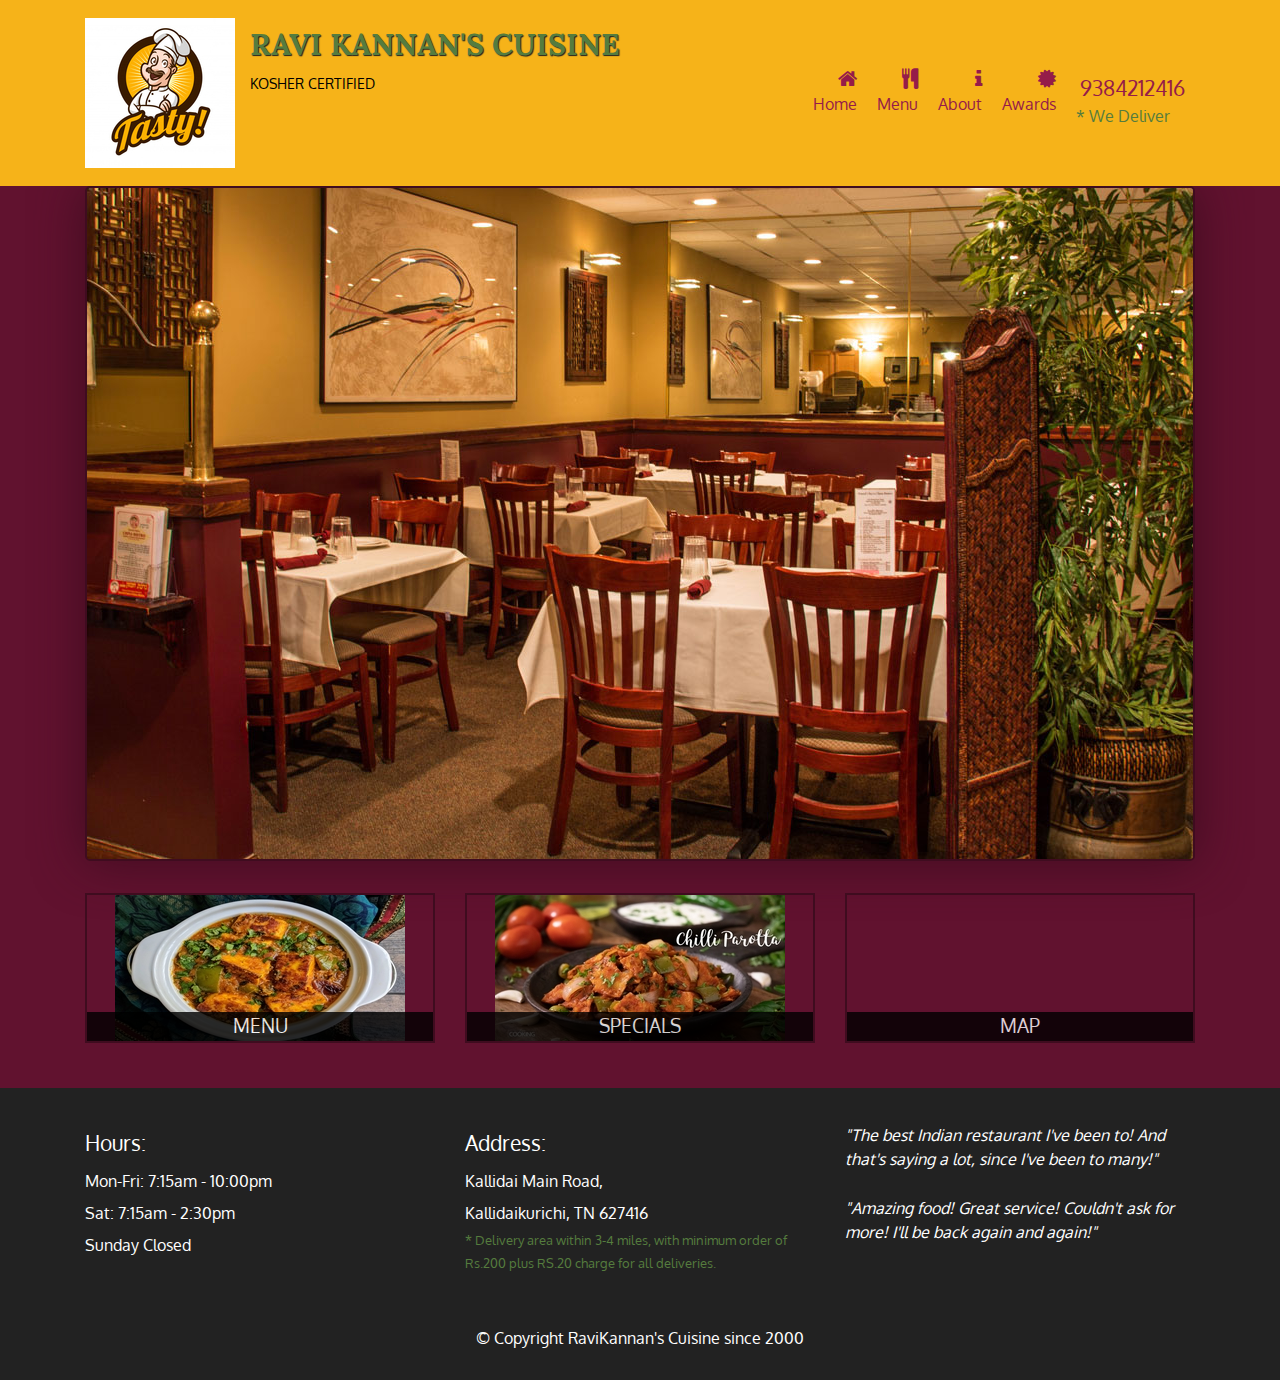
==== bootstraptry/index.html @ 2a209a20 "Restaurant" ====
<!doctype html>
  <html lang="en">
    <head>
      <meta charset="utf-8">
      <meta http-equiv="X-UA-Compatible" content="IE=edge">
      <meta name="viewport" content="width=device-width, initial-scale=1">
      <title>RaviKannan's Restaurant</title>
      <link rel="stylesheet" href="css/bootstrap.min.css">
      <link rel="stylesheet" href="css/styles.css">
      <link href="https://fonts.googleapis.com/css2?family=Oxygen:wght@300;400;700&display=swap" rel="stylesheet">
      <link href="https://fonts.googleapis.com/css2?family=Lora:ital,wght@0,400;0,500;0,600;0,700;1,400;1,500;1,600;1,700&display=swap" rel="stylesheet">
      <link href="https://maxcdn.bootstrapcdn.com/font-awesome/4.7.0/css/font-awesome.min.css" rel="stylesheet">
      





    </head>
    <body>
      <header>
      <nav id="header-nav" class="navbar navbar-expand-lg navbar-light navbar-default">
          <div class="container">
              <div class="navbar-header"> 
                <a href="index.html" class="float-left d-none d-sm-block">
                  <div id="logo-img" alt="Logo image"></div>
                </a>
              
                <div class="navbar-brand">
                  <a href="index.html"><h1>Ravi Kannan's Cuisine</h1></a>
                   <p>
                      <span>Kosher Certified</span>
                   </p>
                </div>



                <button class="navbar-toggler" type="button" data-toggle="collapse" data-target="#navbarSupportedContent" aria-controls="navbarSupportedContent" aria-expanded="false" aria-label="Toggle navigation">
                        <span class="navbar-toggler-icon"></span>
                </button>
            </div>

            <div id="navbarSupportedContent" class="collapse navbar-collapse">
               <ul id="nav-list" class="nav navbar-nav ml-auto">
                <li>
                  <a href="index.html">
                    <span class="fa fa-home"></span><br class="d-none d-sm-block"> Home</a>
                </li>

                <li>
                  <a href="menu-categories.html">
                    <span class="fa fa-cutlery"></span><br class="d-none d-sm-block"> Menu</a>
                </li>
                <li>
                  <a href="#">
                    <span class="fa fa-info"></span><br class="d-none d-sm-block">About</a>
                </li>
                <li>
                  <a href="#">
                    <span class="fa fa-certificate"></span><br class="d-none d-sm-block">  Awards</a>
                </li>
                <li id="phone" class="hidden-xs">
                  <a href="tel:9384212416">
                    <span>9384212416</span></a><div>* We Deliver</div>
                </li>
              </ul><!-- #nav-list -->
            </div><!-- .collapse .navbar-collapse -->
          </div><!-- .container -->
        </nav><!-- #header-nav -->
      </header>


      <div id="call-btn" class="d-md-none d-lg-none d-xl-none">
        <a class="btn" href="tel:9384212416">
        <span class="fa fa-phone"></span>
        9384212416
        </a>
      </div>
      <div id="xs-deliver" class="text-centered  d-md-none d-lg-none d-xl-none">* We Deliver</div>

            <div id="main-content" class="container">

                <div class="jumbotron">
                  <img src="jumbotron_768.jpg" class="img-fluid d-none ">
                </div>

                <div id="home-tiles" class="row">

                <div class="col-md-4 col-sm-6 col-xs-12">
                  <a href="menu-categories.html"><div id="menu-tile"><span>menu</span></div></a>
                </div>

                <div class="col-md-4 col-sm-6 col-xs-12">
                <a href="specials.html"><div id="specials-tile"><span>specials</span></div></a>
                </div>

                <div class="col-md-4 col-sm-12 col-xs-12">
                  <a href="https://goo.gl/maps/s7agaTr7VM5bQsrz5" target="_blank">
                    <div id="map-tile">
                        <iframe src="https://www.google.com/maps/embed?pb=!1m18!1m12!1m3!1d3944.046545087265!2d77.45942231473205!3d8.687123893758484!2m3!1f0!2f0!3f0!3m2!1i1024!2i768!4f13.1!3m3!1m2!1s0x3b043930d9648a93%3A0xe1a7031421d73d0a!2sRavi%20Kannan%20Hotel!5e0!3m2!1sen!2sin!4v1594219904442!5m2!1sen!2sin" width="100%" height="150" frameborder="0" style="border:0;" allowfullscreen="" aria-hidden="false" tabindex="0"></iframe>
                      <span>map</span>
                    </div>
                  </a>
                </div>

            </div><!-- End of #home-tiles -->
        </div><!-- End of #main-content -->

        <footer class="panel-footer">
    <div class="container">
      <div class="row">
        <section id="hours" class="col-sm-4">
          <span>Hours:</span><br>
          Mon-Fri: 7:15am - 10:00pm<br>
          Sat: 7:15am - 2:30pm<br>
          Sunday Closed
          <hr class=" d-block d-sm-none">
        </section>
        <section id="address" class="col-sm-4">
          <span>Address:</span><br>
          Kallidai Main Road,<br>
          Kallidaikurichi, TN 627416
          <p>* Delivery area within 3-4 miles, with minimum order of Rs.200 plus RS.20 charge for all deliveries.</p>
          <hr class="d-block d-sm-none">
        </section>
        <section id="testimonials" class="col-sm-4">
          <p>"The best Indian restaurant I've been to! And that's saying a lot, since I've been to many!"</p>
          <p>"Amazing food! Great service! Couldn't ask for more! I'll be back again and again!"</p>
        </section>
      </div>
      <div class="text-center">&copy; Copyright RaviKannan's Cuisine since 2000</div>
    </div>
  </footer>

        

    


    


      

    
    <!-- jQuery (Bootstrap JS plugins depend on it) -->
    <script src="js/jquery-3.5.1.min.js"></script>
    <script src="js/bootstrap.min.js"></script>
    <script src="js/script.js"></script>
  </body>
  </html>
---- bootstraptry/css/styles.css ----
body{
	font-size: 16px;
	color: #fff;
  background-color: #61122f;
  font-family: 'Oxygen', sans-serif;
}

/***HEADER***/

#header-nav {
  background-color: #f6b319;
  border-radius: 0;
  border: 0;
}
#logo-img {
  background: url("logo1.jpg") no-repeat;
  width: 150px;
  height: 150px;
  margin: 10px 15px 10px 0;
}
.navbar-brand {
  padding-top: 25px;
}

.navbar-brand h1 { /* Restaurant name */
  font-family: 'Lora', serif;
  color: #557c3e;
  font-size: 1.5em;
  text-transform: uppercase;
  font-weight: bold;
  text-shadow: 1px 1px 1px #222;
  margin-top: 0;
  margin-bottom: 0;
  line-height: .75;
}
.navbar-brand a:hover, a:focus {
  text-decoration: none;
}
.navbar-brand p { /* Kosher cert */
  color: #000;
  text-transform: uppercase;
  font-size: .7em;
  margin-top: 15px;
}
.navbar-brand p span { /* Star-K */
  vertical-align: middle;
}
#nav-list {
  margin-top: 10px;
  text-align: right;
}
#nav-list a {
  color: #951C49;
  text-align: center;
}
#nav-list a:hover {
  background: #E7E7E7;
}
#nav-list a span {
  font-size: 1.3em;
}

#phone {
  margin-top: 5px;
}
#phone a { /* Phone number */
  text-align: right;
  padding-bottom: 0;
}
#phone div { /* We Deliver */
  color: #557c3e;
  text-align: right;
  padding-right: 15px;
}
.navbar-nav>li{
	margin-left:10px;
  margin-right:10px;
}
.navbar-header button.navbar-toggler {
  border: 1px solid #61122f;
}
.navbar-header button.navbar-toggle {
  clear: both;
  margin-top: -30px;
}

/***** END OF HEADER **********/

  /* FOOTER */
.panel-footer {
  margin-top: 30px;
  padding-top: 35px;
  padding-bottom: 30px;
  background-color: #222;
  border-top: 0;
}
.panel-footer .row {
  margin-bottom: 35px;
}
#hours, #address {
  line-height: 2;
}
#hours > span, #address > span {
  font-size: 1.3em;
}
#address p {
  color: #557c3e;
  font-size: .8em;
  line-height: 1.8;
}
#testimonials {
  font-style: italic;
}
#testimonials p:nth-child(2) {
  margin-top: 25px;
}
/* END FOOTER */


/***********HOME PAGE ***********/
.container .jumbotron {
  box-shadow: 0 0 50px #3F0C1F;
  border: 2px solid #3F0C1F;
}

	#menu-tile, #specials-tile, #map-tile {
  height: 150px;
  width: 100%;
  margin-bottom: 15px;
  position: relative;
  border: 2px solid #3F0C1F;
 
}
#menu-tile:hover, #specials-tile:hover, #map-tile:hover {
  box-shadow: 0 1px 5px 1px #cccccc;
}
#menu-tile {
background: url('menutile.jpg') no-repeat;
  background-position: center;

}
#specials-tile {
  background: url('chilliparotta.jpg') no-repeat;
  background-position: center;
}
#menu-tile span, #specials-tile span, #map-tile span {
  position: absolute;
  bottom: 0;
  right: 0;
  width: 100%;
  text-align: center;
  font-size: 1.2em;
  text-transform: uppercase;
  background-color: #000;
  color: #fff;
  opacity: .8;
}
/* END HOME PAGE */

/* MENU CATEGORIES PAGE */
.category-tile { 
  position: relative;
  border: 2px solid #3F0C1F;
  overflow: hidden;
  width: 266px;
  height: 200px;
  margin: 0px auto 15px;
}
.category-tile span {
  position: absolute;
  bottom: 0;
  right: 0;
  width: 100%;
  text-align: center;
  font-size: 1.2em;
  text-transform: uppercase;
  background-color: #000;
  color: #fff;
  opacity: .8;
}
.category-tile:hover {
  box-shadow: 0 1px 5px 1px #cccccc;
}

#menu-categories-title + div {
  margin-bottom: 50px;
}
/* END MENU CATEGORIES PAGE */

/* SINGLE CATEGORY PAGE */
.menu-item-tile {
  margin-bottom: 25px;
}
.menu-item-tile hr {
  width: 80%;
}
.menu-item-tile .menu-item-price {
  font-size: 1.1em;
  text-align: center;
  margin-top: -15px;
  margin-right: -15px;
}
.menu-item-tile .menu-item-price span {
  font-size: .6em;
}
.menu-item-photo {
  position: relative;
  border: 2px solid #3F0C1F; 
  overflow: hidden;
  padding: 0;
  margin-right: -15px;
  margin-left: auto;
  margin-bottom: 20px;
  max-width: 250px;
}
.menu-item-photo div {
  position: absolute;
  bottom: 0;
  right: 0;
  width: 80px;
  background-color: #557c3e;
  text-align: center;
}
.menu-item-description {
  padding-right: 30px;
}
h3.menu-item-title {
 color: #f6b319;
  margin: 0 0 10px;
}
.menu-item-details {
  font-size: .9em;
  font-style: italic;
}
/* END SINGLE CATEGORY PAGE */


/********** Large devices only **********/
@media (min-width: 1200px) {
  .container .jumbotron {
    background: url('jumbotron_1200.jpg') no-repeat;
    height: 675px;
  }
}

/********** Medium devices only **********/
@media (min-width: 992px) and (max-width: 1199px)
{
 .container .jumbotron {
    background: url('jumbotron_992.jpg') no-repeat;
    height: 558px;
  }
}

/********** Small devices only **********/
@media (min-width: 768px) and (max-width: 991px) {
  /* Home Page */
  .container .jumbotron {
    background: url('jumbotron_768.jpg') no-repeat;
    height: 432px;
  }
  /* End Home Page */
  .col-sm-4{
  	position: relative;
  width: 100%;
  padding-right: 15px;
  padding-left: 15px;
  -ms-flex: 0 0 33.333333%;
    flex: 0 0 33.333333%;
    max-width: 33.333333%;
  }

}

/********** Extra small devices only **********/
@media (max-width: 767px) {
  /* Header */
  .navbar-brand {
    padding-top: 10px;
    height: 80px;
  }
  .navbar-brand h1 { /* Restaurant name */
    padding-top: 10px;
    font-size: 5vw; /* 1vw = 1% of viewport width */
  }
  .navbar-brand p { /* Kosher cert */
    font-size: .6em;
    margin-top: 12px;
  }
    #navbarSupportedContent a { /* Collapsed nav menu text */
    font-size: 1.2em;
  }
  #navbarSupportedContent a span { /* Collapsed nav menu glyph */
    font-size: 1em;
    margin-right: 5px;
  }
  .container .jumbotron {
    background: url('jumbotron_768.jpg') no-repeat;
    height: 324px;
  }
    #call-btn > a {
    font-size: 1.5em;
    display: block;
    margin: 10px 5px 0px 5px;
    padding: 10px;
    border: 1px solid #fff;
    background-color: #f6b319;
    color: #951c49;
  }
  #xs-deliver {
    margin-top: 10px;
    margin-left: 270px;
    font-size: .7em;
    letter-spacing: .1em;
    text-transform: uppercase;
  }
  /* End Header */

   /* Footer */
  .panel-footer section {
    margin-bottom: 30px;
    text-align: center;
  }
 /* .panel-footer section:nth-child(3) {
    margin-bottom: 0; /* margin already exists on the whole row */
  
  .panel-footer section hr {
    width: 50%;
  }
  /* End Footer */



  /* Home Page */
  .container .jumbotron {
    margin-top: 30px;
    padding: 0;
  }

  #menu-tile,#specials-tile{
  	width:250px;
  	margin:0 auto 15px;
  }

  
/*Single-menu categories page*/
  .menu-item-photo {
    margin-right: auto;
  }
  .menu-item-tile .menu-item-price {
    text-align: center;
  }
  .menu-item-description {
    text-align: center;;
  }
}

/* super extra small devices*/
 .col-xxs-12 {
    position: relative;
    min-height: 1px;
    padding-right: 15px;
    padding-left: 15px;
    float: left;
    width: 100%;
  }
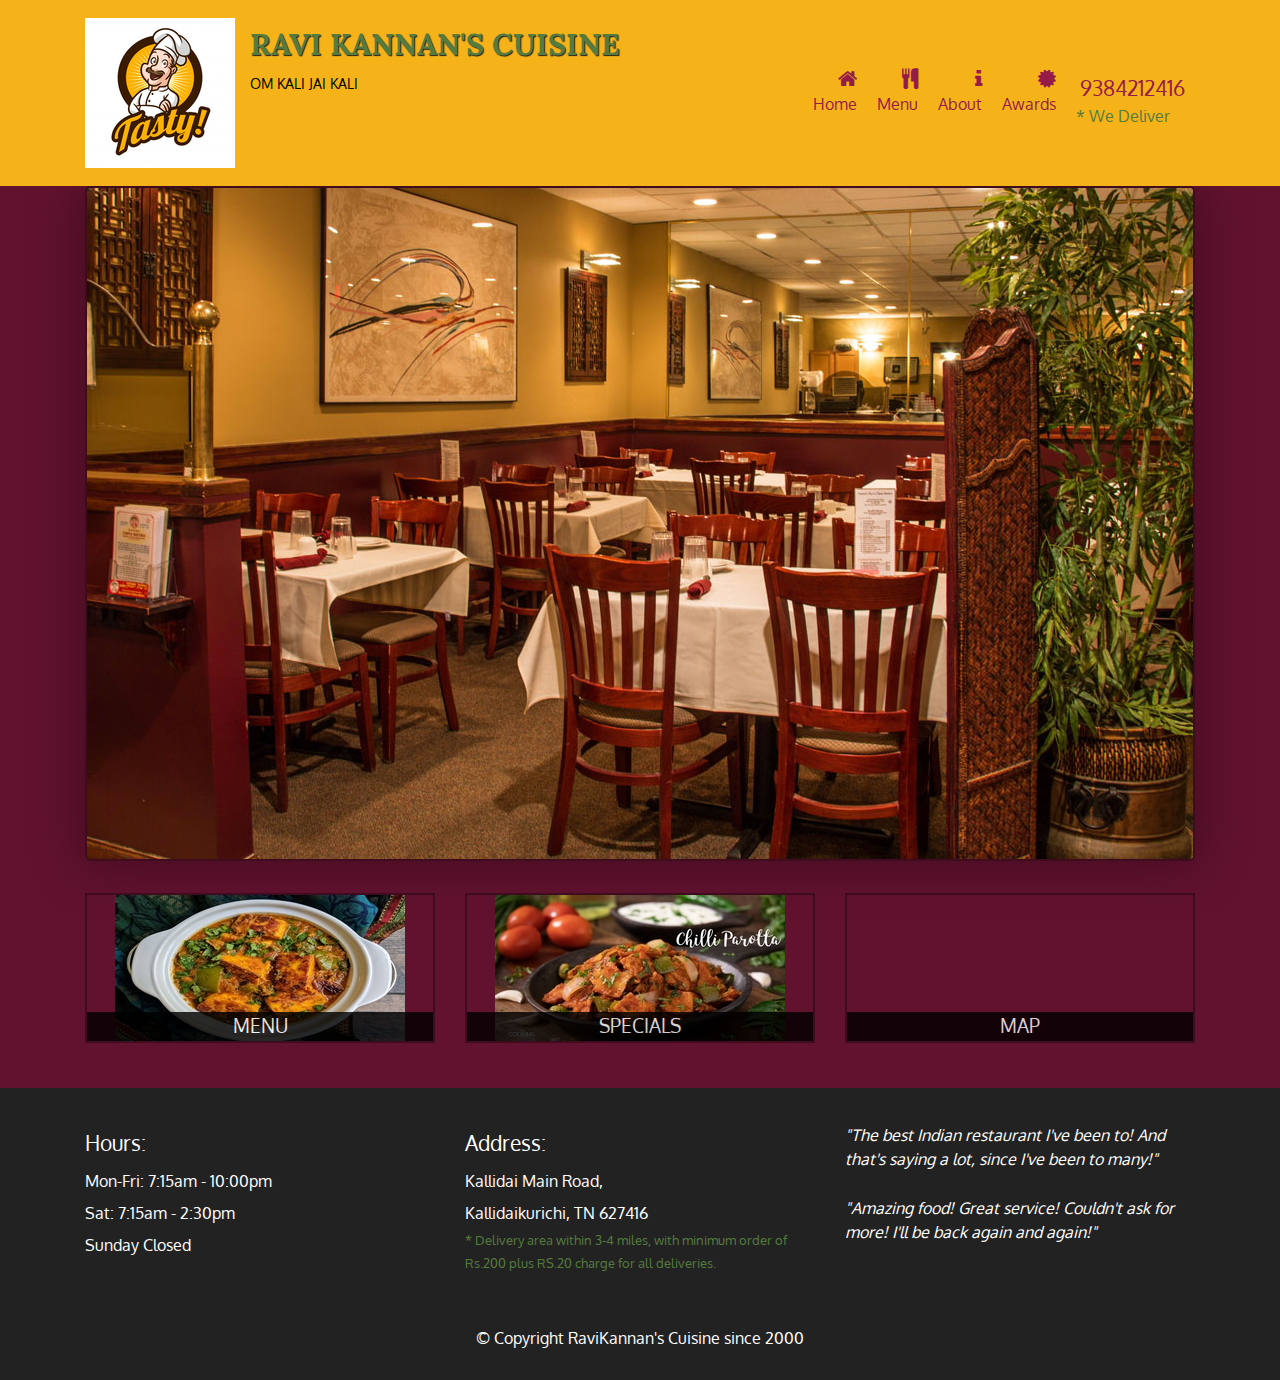
==== commit f15b8960: "modified" ====
--- a/bootstraptry/index.html
+++ b/bootstraptry/index.html
@@ -29,7 +29,7 @@
                 <div class="navbar-brand">
                   <a href="index.html"><h1>Ravi Kannan's Cuisine</h1></a>
                    <p>
-                      <span>Kosher Certified</span>
+                      <span>Om Kali Jai Kali</span>
                    </p>
                 </div>
 
